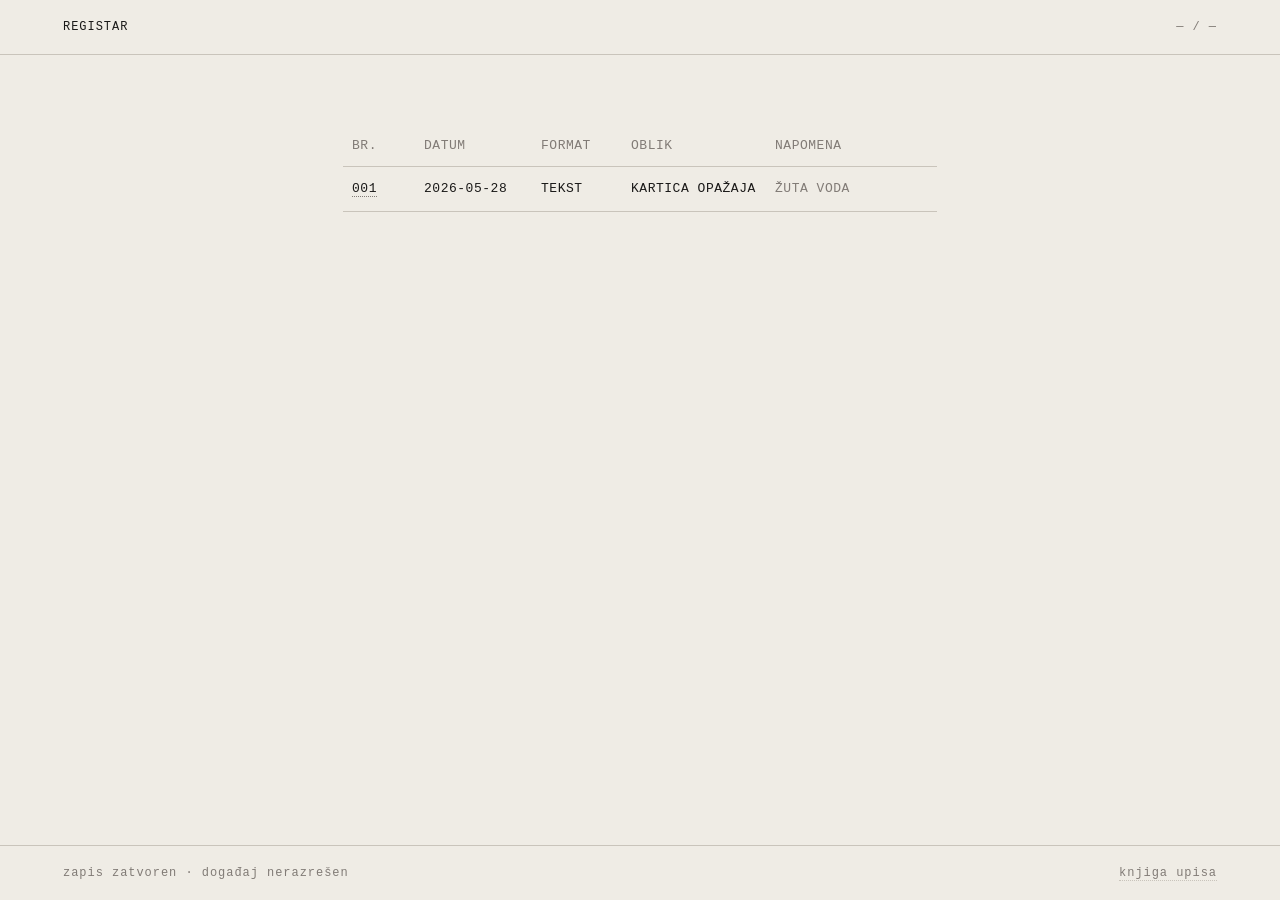
==== index.html @ 2a8e70cd "Add files via upload" ====
<!DOCTYPE html>
<html lang="sr">
<head>
  <meta charset="UTF-8">
  <meta name="viewport" content="width=device-width, initial-scale=1.0">
  <title>REGISTAR</title>
  <link rel="stylesheet" href="style.css">
</head>
<body>

  <header class="site-header">
    <span class="sig">REGISTAR</span>
    <span>— / —</span>
  </header>

  <main>
    <table class="ledger">
      <thead>
        <tr>
          <th style="width: 4rem;">BR.</th>
          <th style="width: 6.5rem;">DATUM</th>
          <th style="width: 5rem;">FORMAT</th>
          <th style="width: 8rem;">OBLIK</th>
          <th>NAPOMENA</th>
        </tr>
      </thead>
      <tbody>
        <!-- Najnoviji unos ide na vrh. Za novu stranicu dupliraj jedan <tr> blok. -->
        <tr>
          <td><a href="entries/001.html">001</a></td>
          <td>2026&#8209;05&#8209;28</td>
          <td>TEKST</td>
          <td>KARTICA OPAŽAJA</td>
          <td class="note">ŽUTA VODA</td>
        </tr>
      </tbody>
    </table>
  </main>

  <footer class="site-footer">
    <span>zapis zatvoren · događaj nerazrešen</span>
    <span><a href="REGISTAR_LEDGER.csv">knjiga upisa</a></span>
  </footer>

</body>
</html>
---- style.css ----
*, *::before, *::after {
  box-sizing: border-box;
  margin: 0;
  padding: 0;
}

:root {
  --bg: #efece5;
  --text: #1a1918;
  --meta: #817b76;
  --rule: #c9c4bb;
  --pad: clamp(1.5rem, 6vw, 3.5rem);
  --max: 720px;
}

html,
body {
  background: var(--bg);
  color: var(--text);
  font-family: Georgia, "Times New Roman", serif;
  font-size: 18px;
  line-height: 1.6;
  -webkit-font-smoothing: antialiased;
  text-rendering: optimizeLegibility;
}

.site-header,
.site-footer {
  position: fixed;
  left: 0;
  right: 0;
  padding: 1.1rem var(--pad);
  background: var(--bg);
  display: flex;
  justify-content: space-between;
  align-items: baseline;
  font-family: "Courier New", monospace;
  font-size: 12px;
  line-height: 1.2;
  letter-spacing: 0.08em;
  color: var(--meta);
  z-index: 10;
}

.site-header {
  top: 0;
  border-bottom: 1px solid var(--rule);
}

.site-footer {
  bottom: 0;
  border-top: 1px solid var(--rule);
}

.site-header .sig {
  color: var(--text);
}

.site-footer a {
  color: var(--meta);
  text-decoration: none;
  border-bottom: 1px dotted var(--rule);
}

.site-footer a:hover {
  color: var(--text);
  border-bottom-color: var(--text);
}

main {
  max-width: var(--max);
  margin: 0 auto;
  padding: 7rem var(--pad) 7rem;
}

.ledger {
  width: 100%;
  border-collapse: collapse;
  font-family: "Courier New", monospace;
  font-size: 13px;
  line-height: 1.45;
  letter-spacing: 0.04em;
}

.ledger th {
  text-align: left;
  font-weight: normal;
  color: var(--meta);
  border-bottom: 1px solid var(--rule);
  padding: 0.6rem 0.5rem;
}

.ledger td {
  padding: 0.7rem 0.5rem;
  border-bottom: 1px solid var(--rule);
  vertical-align: top;
  color: var(--text);
}

.ledger a {
  color: var(--text);
  text-decoration: none;
  border-bottom: 1px dotted var(--meta);
  transition: border-color 0.2s ease, color 0.2s ease;
}

.ledger a:hover {
  border-bottom-color: var(--text);
}

.ledger td.note {
  color: var(--meta);
}

.entry-meta {
  font-family: "Courier New", monospace;
  font-size: 12px;
  line-height: 1.45;
  letter-spacing: 0.05em;
  color: var(--meta);
  border-top: 1px solid var(--rule);
  border-bottom: 1px solid var(--rule);
  padding: 1.2rem 0;
  margin-bottom: 3rem;
  display: grid;
  grid-template-columns: 9rem 1fr;
  row-gap: 0.35rem;
  column-gap: 1rem;
}

.entry-meta dt {
  color: var(--meta);
}

.entry-meta dd {
  color: var(--text);
}

.entry-meta .hash-short {
  color: var(--meta);
}

.content p {
  margin-bottom: 1.2em;
}

.content p:last-child {
  margin-bottom: 0;
}

.content .primary-text {
  font-size: 21px;
  line-height: 1.5;
  margin: 3.8rem 0;
}

.content .field-note {
  font-family: "Courier New", monospace;
  font-size: 12px;
  line-height: 1.55;
  letter-spacing: 0.04em;
  color: var(--text);
  border-top: 1px dotted var(--rule);
  border-bottom: 1px dotted var(--rule);
  padding: 1rem 0;
  margin: 2.4rem 0;
}

.content .registration-note {
  font-family: "Courier New", monospace;
  font-size: 12px;
  line-height: 1.55;
  letter-spacing: 0.04em;
  color: var(--meta);
  margin-top: 2.4rem;
}

.media-block {
  margin: 0 0 2.4rem;
}

.media-block img,
.media-block video {
  width: 100%;
  max-width: 100%;
  height: auto;
  display: block;
  border: 1px solid var(--rule);
  background: var(--bg);
}

.media-block figcaption {
  margin-top: 0.75rem;
  font-family: "Courier New", monospace;
  font-size: 11px;
  line-height: 1.45;
  letter-spacing: 0.05em;
  color: var(--meta);
}

.media-block figcaption span {
  color: var(--text);
}

.reg-audio {
  margin: 0 0 2.4rem;
  font-family: "Courier New", monospace;
  font-size: 12px;
  line-height: 1.55;
  letter-spacing: 0.06em;
  color: var(--text);
}

.reg-audio audio {
  display: none;
}

.reg-audio .status-line {
  border-top: 1px dotted var(--rule);
  border-bottom: 1px dotted var(--rule);
  padding: 1.15rem 0;
  display: flex;
  justify-content: space-between;
  gap: 1rem;
}

.reg-audio .progress-shell {
  border-bottom: 1px dotted var(--rule);
  padding: 1.1rem 0;
}

.reg-audio .progress {
  width: 100%;
  height: 1.1rem;
  display: block;
  appearance: none;
  -webkit-appearance: none;
  background: transparent;
  cursor: pointer;
}

.reg-audio .progress::-webkit-slider-runnable-track {
  height: 1px;
  background: var(--text);
}

.reg-audio .progress::-webkit-slider-thumb {
  appearance: none;
  -webkit-appearance: none;
  width: 0.55rem;
  height: 0.55rem;
  margin-top: -0.25rem;
  border: 1px solid var(--text);
  background: var(--bg);
}

.reg-audio .progress::-moz-range-track {
  height: 1px;
  background: var(--text);
}

.reg-audio .progress::-moz-range-thumb {
  width: 0.55rem;
  height: 0.55rem;
  border: 1px solid var(--text);
  border-radius: 0;
  background: var(--bg);
}

.reg-audio .controls {
  border-bottom: 1px dotted var(--rule);
  padding: 0.9rem 0;
  display: flex;
  flex-wrap: wrap;
  gap: 1.1rem;
}

.reg-audio button {
  appearance: none;
  border: 0;
  background: transparent;
  color: var(--text);
  font: inherit;
  letter-spacing: inherit;
  cursor: pointer;
}

.reg-audio button:hover {
  color: var(--meta);
}

.reg-audio .caption {
  margin-top: 1.2rem;
  color: var(--meta);
}

.reg-audio .caption span {
  color: var(--text);
}

.preview-grid {
  display: grid;
  grid-template-columns: repeat(2, 1fr);
  gap: 0.8rem;
  margin-bottom: 2.4rem;
}

.preview-grid img,
.preview-grid video {
  width: 100%;
  height: auto;
  display: block;
  border: 1px solid var(--rule);
}

.return {
  margin-top: 4rem;
  font-family: "Courier New", monospace;
  font-size: 12px;
  line-height: 1.3;
  letter-spacing: 0.08em;
}

.return a {
  color: var(--meta);
  text-decoration: none;
  border-bottom: 1px dotted var(--rule);
  transition: color 0.2s ease, border-color 0.2s ease;
}

.return a:hover {
  color: var(--text);
  border-bottom-color: var(--text);
}

@media (max-width: 640px) {
  :root {
    --pad: 1.1rem;
  }

  html,
  body {
    font-size: 17px;
    line-height: 1.55;
  }

  .site-header,
  .site-footer {
    font-size: 11px;
    padding: 0.9rem var(--pad);
  }

  main {
    padding-top: 5.8rem;
    padding-bottom: 5.8rem;
  }

  .ledger {
    font-size: 11px;
    letter-spacing: 0.02em;
  }

  .ledger th,
  .ledger td {
    padding: 0.55rem 0.35rem;
  }

  .entry-meta {
    font-size: 11px;
    grid-template-columns: 7rem 1fr;
    margin-bottom: 2.4rem;
  }

  .reg-audio {
    font-size: 11px;
  }

  .reg-audio .status-line {
    display: block;
  }

  .reg-audio .status-line span:last-child {
    display: block;
    margin-top: 0.5rem;
  }

  .preview-grid {
    grid-template-columns: 1fr;
  }

  .return {
    font-size: 11px;
    margin-top: 3rem;
  }
}
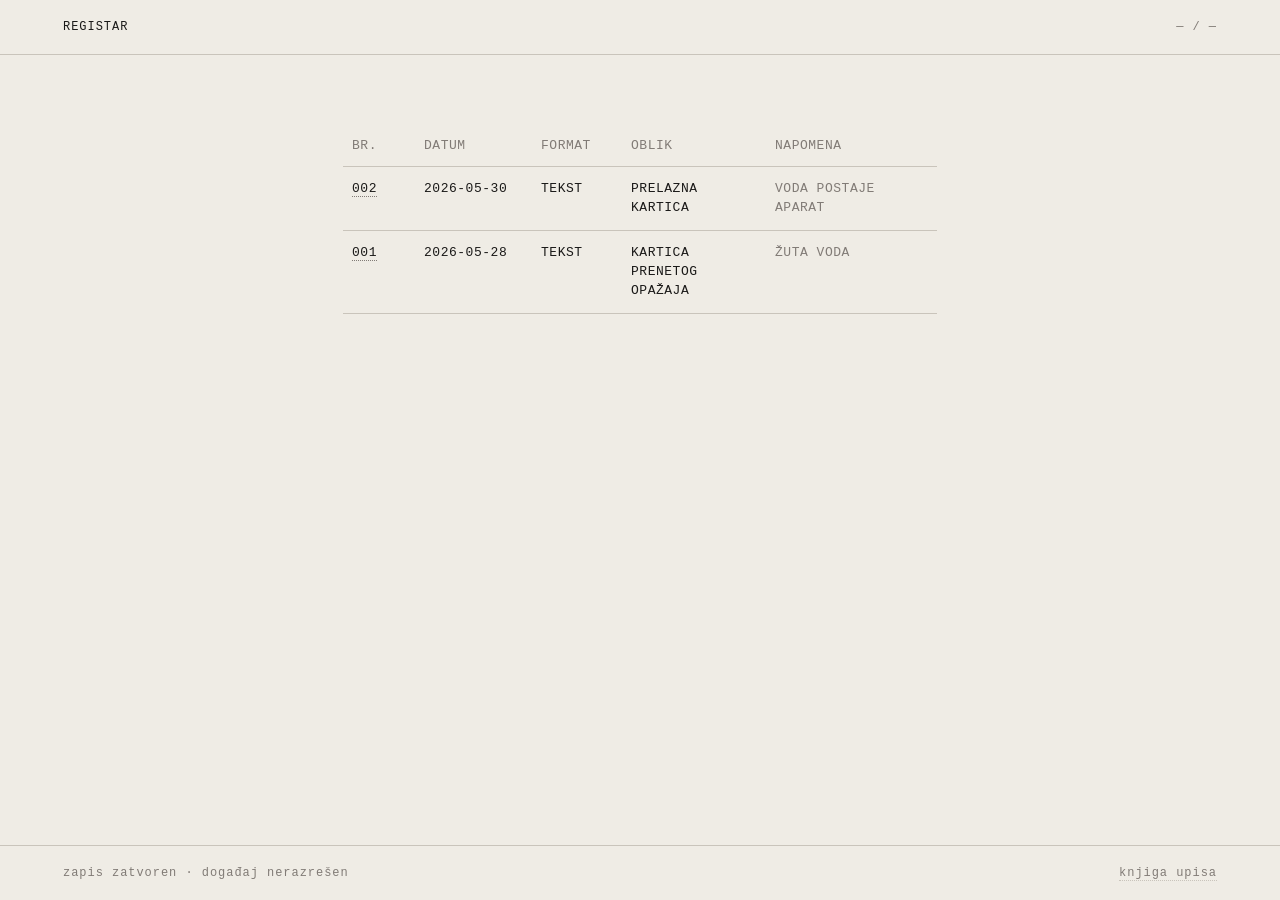
==== commit f475d52c: "Add files via upload" ====
--- a/index.html
+++ b/index.html
@@ -25,12 +25,19 @@
         </tr>
       </thead>
       <tbody>
-        <!-- Najnoviji unos ide na vrh. Za novu stranicu dupliraj jedan <tr> blok. -->
+        <!-- Najnoviji unos ide na vrh. Red postoji samo ako postoji i odgovarajuća stranica u /entries. -->
+        <tr>
+          <td><a href="entries/002.html">002</a></td>
+          <td>2026&#8209;05&#8209;30</td>
+          <td>TEKST</td>
+          <td>PRELAZNA KARTICA</td>
+          <td class="note">VODA POSTAJE APARAT</td>
+        </tr>
         <tr>
           <td><a href="entries/001.html">001</a></td>
           <td>2026&#8209;05&#8209;28</td>
           <td>TEKST</td>
-          <td>KARTICA OPAŽAJA</td>
+          <td>KARTICA PRENETOG OPAŽAJA</td>
           <td class="note">ŽUTA VODA</td>
         </tr>
       </tbody>
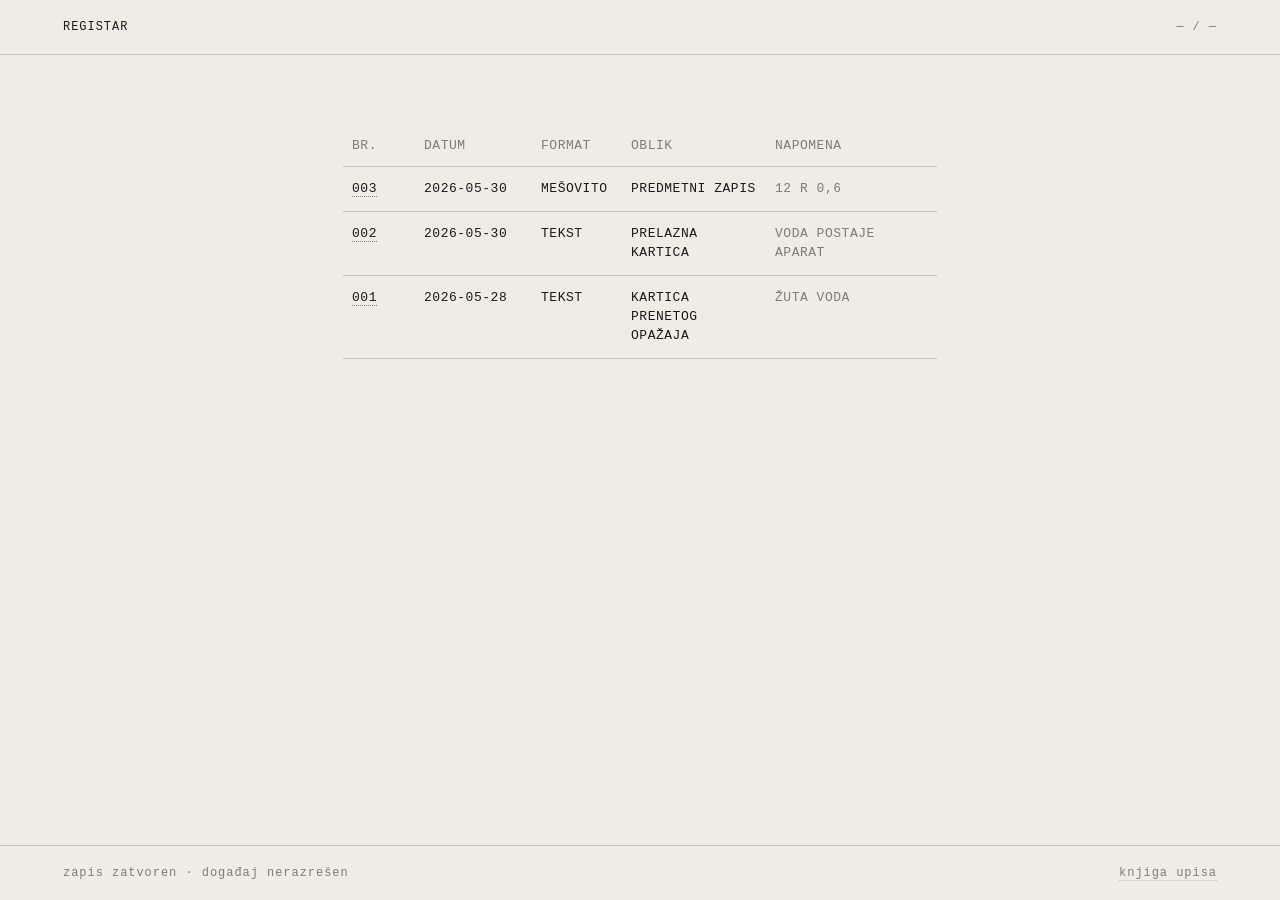
==== commit 844d694f: "Update index.html" ====
--- a/index.html
+++ b/index.html
@@ -27,6 +27,13 @@
       <tbody>
         <!-- Najnoviji unos ide na vrh. Red postoji samo ako postoji i odgovarajuća stranica u /entries. -->
         <tr>
+  <td><a href="entries/003.html">003</a></td>
+  <td>2026&#8209;05&#8209;30</td>
+  <td>MEŠOVITO</td>
+  <td>PREDMETNI ZAPIS</td>
+  <td class="note">12 R 0,6</td>
+</tr>
+        <tr>
           <td><a href="entries/002.html">002</a></td>
           <td>2026&#8209;05&#8209;30</td>
           <td>TEKST</td>
